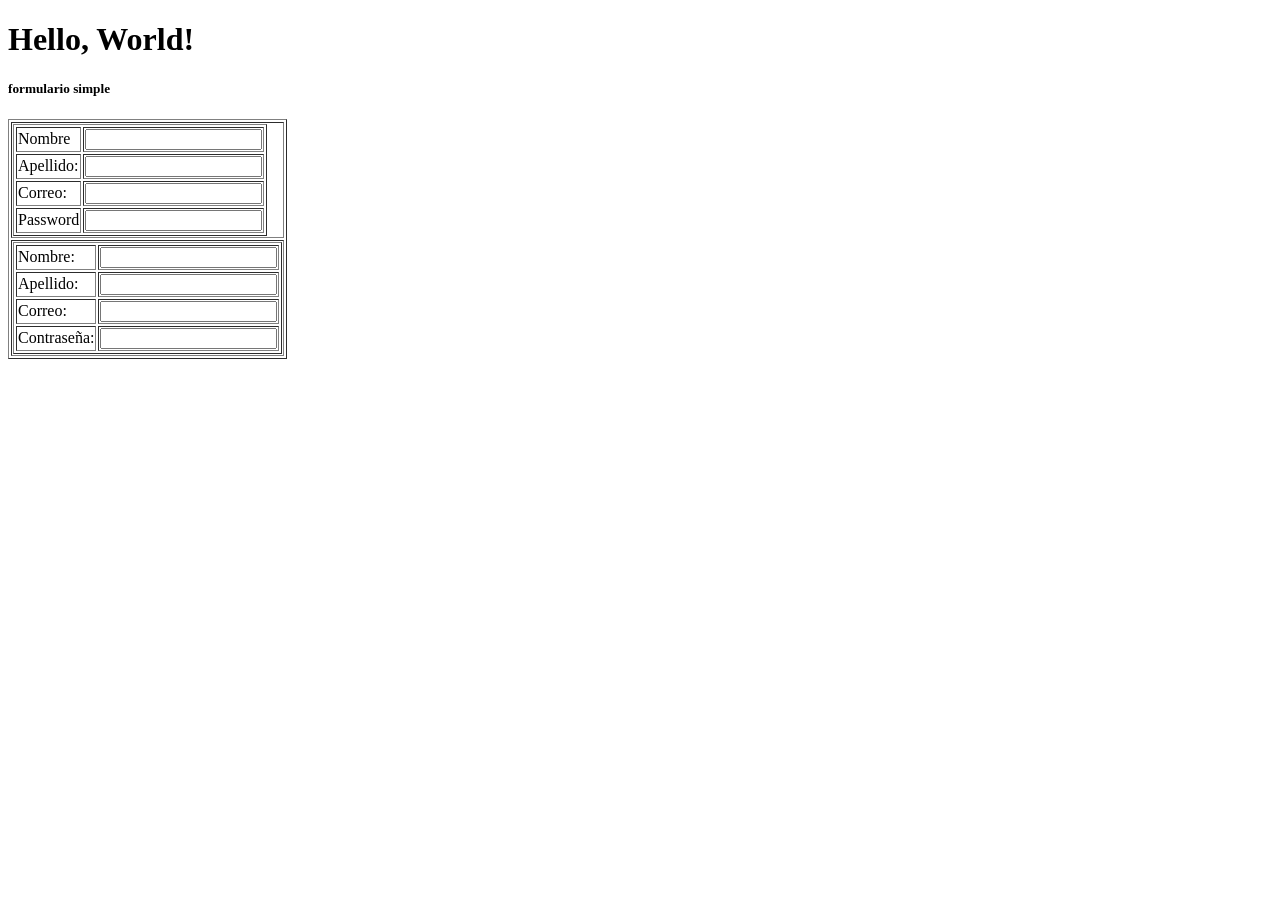
==== Index.html @ 3bcfa57b "cambiosss" ====
<!DOCTYPE html>
<html lang="en">
<head>
    <meta charset="UTF-8">
    <meta name="viewport" content="width=device-width, initial-scale=1.0">
    <title>Document</title>
</head>
<body>
    <h1>Hello, World!</h1>
    <h5>formulario simple </h5>
    <table border="1px">
        <tr>
            <td>
                <table border="1px">
                <tr>
                    <td>Nombre</td>
                    <td><input type="text" name="nombre"></td>
                </tr>
                <tr>
                    <td>Apellido:</td>
                    <td><input type="text" name="apellido"></td>
                </tr>
                <tr>
                    <td>Correo:</td>
                    <td><input type="email" name="correo"></td>
                </tr>
                <tr>
                    <td>Password</td>
                    <td><input type="password" name="contraseña"></td>
                </tr>
                </table>
            </td>
        </tr>
            <td>
                <table border="1px">
                <tr>
                    <td>Nombre:</td>
                    <td><input type="text" name="nombre"></td>
                </tr>
                <tr>
                    <td>Apellido:</td>
                    <td><input type="text" name="apellido"></td>
                </tr>
                <tr>
                    <td>Correo:</td>
                    <td><input type="email" name="correo"></td>
                </tr>
                <tr>
                    <td>Contraseña:</td>
                    <td><input type="password" name="contraseña"></td>
                </tr>
                </table>
            </td>
    </table>
</body>
</html>
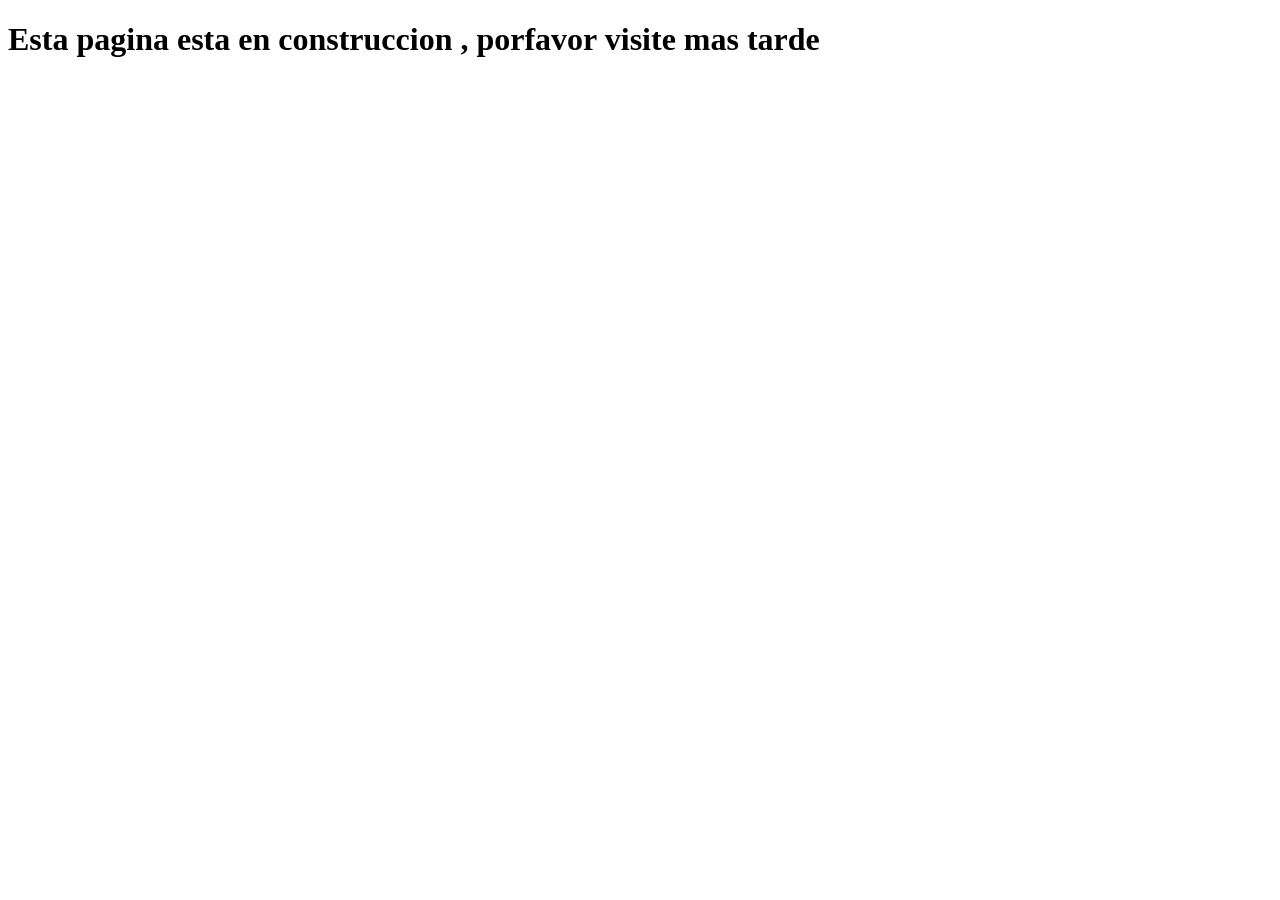
==== commit f1794a95: "intento_1" ====
--- a/Index.html
+++ b/Index.html
@@ -6,51 +6,6 @@
     <title>Document</title>
 </head>
 <body>
-    <h1>Hello, World!</h1>
-    <h5>formulario simple </h5>
-    <table border="1px">
-        <tr>
-            <td>
-                <table border="1px">
-                <tr>
-                    <td>Nombre</td>
-                    <td><input type="text" name="nombre"></td>
-                </tr>
-                <tr>
-                    <td>Apellido:</td>
-                    <td><input type="text" name="apellido"></td>
-                </tr>
-                <tr>
-                    <td>Correo:</td>
-                    <td><input type="email" name="correo"></td>
-                </tr>
-                <tr>
-                    <td>Password</td>
-                    <td><input type="password" name="contraseña"></td>
-                </tr>
-                </table>
-            </td>
-        </tr>
-            <td>
-                <table border="1px">
-                <tr>
-                    <td>Nombre:</td>
-                    <td><input type="text" name="nombre"></td>
-                </tr>
-                <tr>
-                    <td>Apellido:</td>
-                    <td><input type="text" name="apellido"></td>
-                </tr>
-                <tr>
-                    <td>Correo:</td>
-                    <td><input type="email" name="correo"></td>
-                </tr>
-                <tr>
-                    <td>Contraseña:</td>
-                    <td><input type="password" name="contraseña"></td>
-                </tr>
-                </table>
-            </td>
-    </table>
+    <H1>Esta pagina esta en construccion , porfavor visite mas tarde</H1>
 </body>
 </html>
